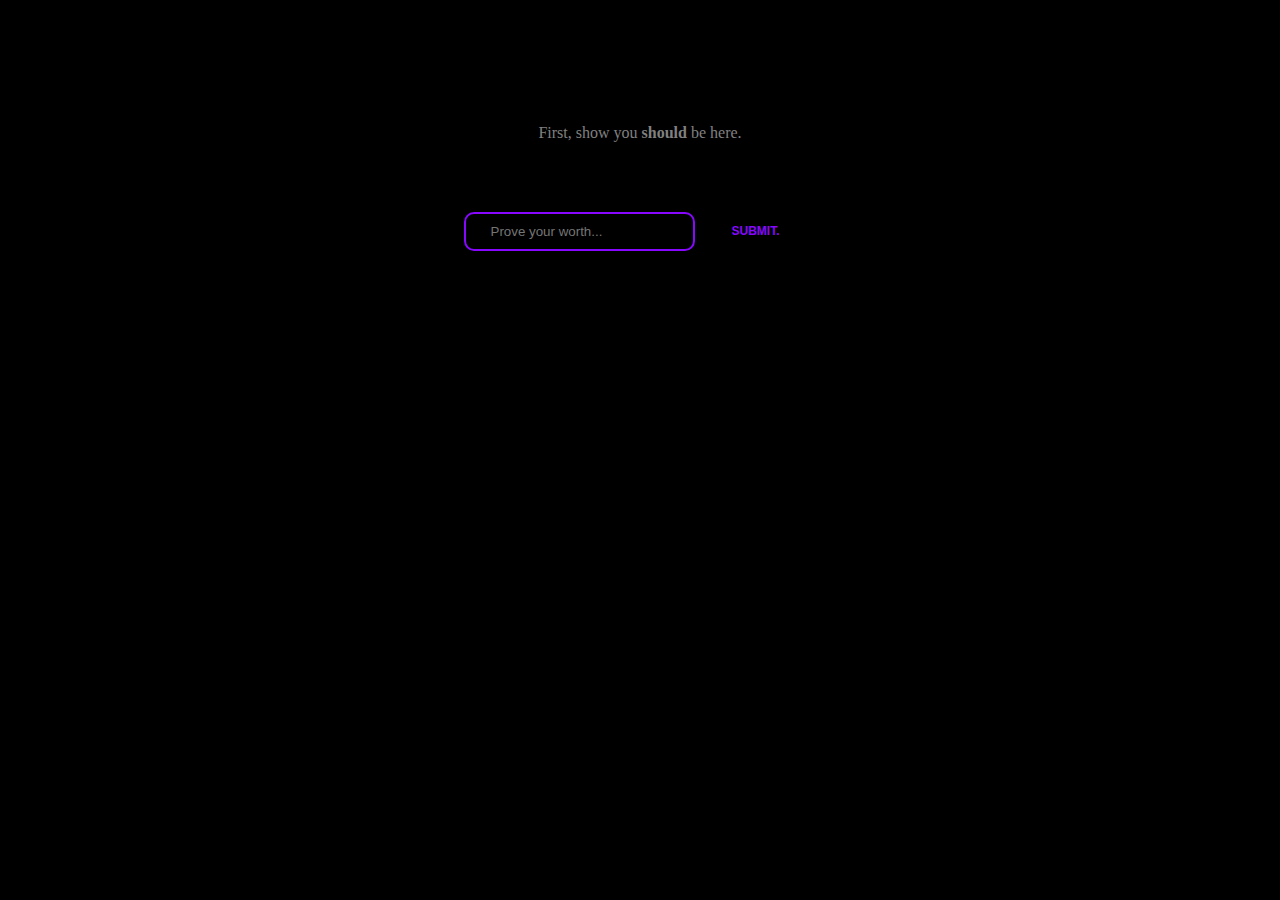
==== index.html @ 51d850c3 "Add main page and grim hand page" ====
<!DOCTYPE html>
<html lang="en">
<head>
    <meta charset="UTF-8">
    <meta name="viewport" content="width=device-width, initial-scale=1.0">
    <title>Gatekeeper</title>
    <link rel="stylesheet" href="style.css">
    <script src="script.js"></script>
</head>
<body>
    <p>First, show you <strong>should</strong> be here.</p>
    <div class="container">
        <input
            placeholder="Prove your worth..."
            class="input"
            name="text"
            type="text"
            id="gate"
            autocomplete="off"
        />
        <button onclick="unlockGate()">
            <span class="box">
                Submit.
            </span>
        </button>
    </div>
</body>
</html>
---- style.css ----
.input {
    color: gray;
    border: 2px solid #8707ff;
    border-radius: 10px;
    padding: 10px 25px;
    background: transparent;
    max-width: 190px;
    height: auto;
  }
  
  .input:active {
    box-shadow: 2px 2px 15px #8707ff inset;
  }
  
  body {
    display: flex;
    flex-direction: column;
    align-items: center;
    justify-content: center;
    background-color: black;
    gap: 50px;
    padding: 100px;
  }

  p {
    color: gray;
  }

  .box {
    width: 70px;
    font-size: 12px;
    height: auto;
    float: left;
    transition: .5s linear;
    position: relative;
    display: block;
    overflow: hidden;
    padding: 15px;
    text-align: center;
    margin: 0 5px;
    background: transparent;
    text-transform: uppercase;
    font-weight: 900;
    border-radius: 8px;
  }
  
  .box:before {
    position: absolute;
    content: '';
    left: 0;
    bottom: 0;
    height: 4px;
    width: 100%;
    border-bottom: 4px solid transparent;
    border-left: 4px solid transparent;
    box-sizing: border-box;
    transform: translateX(100%);
    border-radius: 8px;
  }
  
  .box:after {
    position: absolute;
    content: '';
    top: 0;
    left: 0;
    width: 100%;
    height: 4px;
    border-top: 4px solid transparent;
    border-right: 4px solid transparent;
    box-sizing: border-box;
    transform: translateX(-100%);
    border-radius: 8px;
  }
  
  .box:hover {
    box-shadow: 0 5px 15px rgba(0, 0, 0, 0.5);
    border-radius: 8px;
  }
  
  .box:hover:before {
    border-color: #8707ff;
    height: 100%;
    transform: translateX(0);
    transition: .3s transform linear, .3s height linear .3s;
    border-radius: 8px;
  }
  
  .box:hover:after {
    border-color: #8707ff;
    height: 100%;
    transform: translateX(0);
    transition: .3s transform linear, .3s height linear .5s;
    border-radius: 8px;
  }
  
  button {
    color: #8707ff;
    text-decoration: none;
    cursor: pointer;
    outline: none;
    border: none;
    background: transparent;
  }

  .container {
    display: flex;
    flex-direction: row;
    align-items: center;
    justify-content: center;
  }


  .switch {
    --input-focus: #8707ff;
    --font-color: #323232;
    --font-color-sub: #666;
    --bg-color: #fff;
    --bg-color-alt: #666;
    --main-color: #323232;
    position: relative;
    display: flex;
    flex-direction: column;
    justify-content: center;
    align-items: center;
    gap: 30px;
    width: 50px;
    height: 20px;
  }
  
  .toggle {
    opacity: 0;
    width: 0;
    height: 0;
  }
  
  .slider {
    box-sizing: border-box;
    border-radius: 5px;
    border: 2px solid var(--main-color);
    box-shadow: 4px 4px var(--main-color);
    position: absolute;
    cursor: pointer;
    top: 0;
    left: 0;
    right: 0;
    bottom: 0;
    background-color: var(--bg-colorcolor);
    transition: 0.3s;
  }
  
  .slider:before {
    box-sizing: border-box;
    position: absolute;
    content: "";
    height: 20px;
    width: 20px;
    border: 2px solid var(--main-color);
    border-radius: 5px;
    left: -2px;
    bottom: 2px;
    background-color: var(--bg-color);
    box-shadow: 0 3px 0 var(--main-color);
    transition: 0.3s;
  }
  
  .toggle:checked + .slider {
    background-color: var(--input-focus);
  }
  
  .toggle:checked + .slider:before {
    transform: translateX(30px);
  }

#asciiArt {
    transition: color 2s ease-in-out;
}
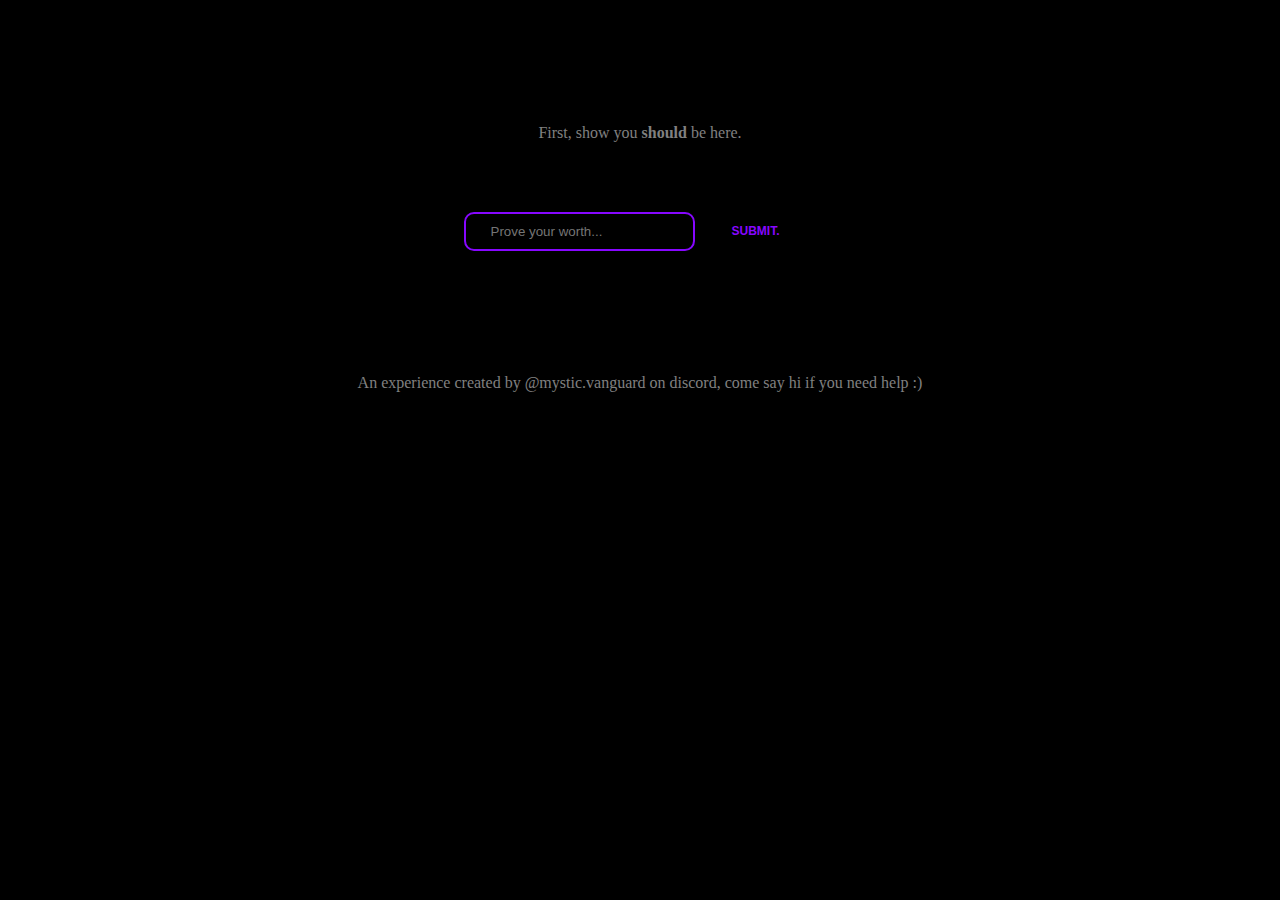
==== commit b8a51614: "Add credit" ====
--- a/index.html
+++ b/index.html
@@ -1,5 +1,6 @@
 <!DOCTYPE html>
 <html lang="en">
+
 <head>
     <meta charset="UTF-8">
     <meta name="viewport" content="width=device-width, initial-scale=1.0">
@@ -7,22 +8,19 @@
     <link rel="stylesheet" href="style.css">
     <script src="script.js"></script>
 </head>
+
 <body>
     <p>First, show you <strong>should</strong> be here.</p>
     <div class="container">
-        <input
-            placeholder="Prove your worth..."
-            class="input"
-            name="text"
-            type="text"
-            id="gate"
-            autocomplete="off"
-        />
-        <button onclick="unlockGate()">
+        <input placeholder="Prove your worth..." class="input" name="text" type="text" id="gate" autocomplete="off" />
+        <button onclick="compareKey(0)">
             <span class="box">
-                Submit.
+                Submit. <!--Death will come-->
             </span>
         </button>
     </div>
+
+    <p><br><br><br>An experience created by @mystic.vanguard on discord, come say hi if you need help :)</p>
 </body>
+
 </html>--- a/style.css
+++ b/style.css
@@ -1,176 +1,304 @@
 .input {
-    color: gray;
-    border: 2px solid #8707ff;
-    border-radius: 10px;
-    padding: 10px 25px;
-    background: transparent;
-    max-width: 190px;
-    height: auto;
-  }
-  
-  .input:active {
-    box-shadow: 2px 2px 15px #8707ff inset;
-  }
-  
-  body {
-    display: flex;
-    flex-direction: column;
-    align-items: center;
-    justify-content: center;
-    background-color: black;
-    gap: 50px;
-    padding: 100px;
-  }
-
-  p {
-    color: gray;
-  }
-
-  .box {
-    width: 70px;
-    font-size: 12px;
-    height: auto;
-    float: left;
-    transition: .5s linear;
-    position: relative;
-    display: block;
-    overflow: hidden;
-    padding: 15px;
-    text-align: center;
-    margin: 0 5px;
-    background: transparent;
-    text-transform: uppercase;
-    font-weight: 900;
-    border-radius: 8px;
-  }
-  
-  .box:before {
-    position: absolute;
-    content: '';
-    left: 0;
-    bottom: 0;
-    height: 4px;
-    width: 100%;
-    border-bottom: 4px solid transparent;
-    border-left: 4px solid transparent;
-    box-sizing: border-box;
-    transform: translateX(100%);
-    border-radius: 8px;
-  }
-  
-  .box:after {
-    position: absolute;
-    content: '';
-    top: 0;
-    left: 0;
-    width: 100%;
-    height: 4px;
-    border-top: 4px solid transparent;
-    border-right: 4px solid transparent;
-    box-sizing: border-box;
-    transform: translateX(-100%);
-    border-radius: 8px;
-  }
-  
-  .box:hover {
-    box-shadow: 0 5px 15px rgba(0, 0, 0, 0.5);
-    border-radius: 8px;
-  }
-  
-  .box:hover:before {
-    border-color: #8707ff;
-    height: 100%;
-    transform: translateX(0);
-    transition: .3s transform linear, .3s height linear .3s;
-    border-radius: 8px;
-  }
-  
-  .box:hover:after {
-    border-color: #8707ff;
-    height: 100%;
-    transform: translateX(0);
-    transition: .3s transform linear, .3s height linear .5s;
-    border-radius: 8px;
-  }
-  
-  button {
-    color: #8707ff;
-    text-decoration: none;
-    cursor: pointer;
-    outline: none;
-    border: none;
-    background: transparent;
-  }
-
-  .container {
-    display: flex;
-    flex-direction: row;
-    align-items: center;
-    justify-content: center;
-  }
-
-
-  .switch {
-    --input-focus: #8707ff;
-    --font-color: #323232;
-    --font-color-sub: #666;
-    --bg-color: #fff;
-    --bg-color-alt: #666;
-    --main-color: #323232;
-    position: relative;
-    display: flex;
-    flex-direction: column;
-    justify-content: center;
-    align-items: center;
-    gap: 30px;
-    width: 50px;
-    height: 20px;
-  }
-  
-  .toggle {
-    opacity: 0;
-    width: 0;
-    height: 0;
-  }
-  
-  .slider {
-    box-sizing: border-box;
-    border-radius: 5px;
-    border: 2px solid var(--main-color);
-    box-shadow: 4px 4px var(--main-color);
-    position: absolute;
-    cursor: pointer;
-    top: 0;
-    left: 0;
-    right: 0;
-    bottom: 0;
-    background-color: var(--bg-colorcolor);
-    transition: 0.3s;
-  }
-  
-  .slider:before {
-    box-sizing: border-box;
-    position: absolute;
-    content: "";
-    height: 20px;
-    width: 20px;
-    border: 2px solid var(--main-color);
-    border-radius: 5px;
-    left: -2px;
-    bottom: 2px;
-    background-color: var(--bg-color);
-    box-shadow: 0 3px 0 var(--main-color);
-    transition: 0.3s;
-  }
-  
-  .toggle:checked + .slider {
-    background-color: var(--input-focus);
-  }
-  
-  .toggle:checked + .slider:before {
-    transform: translateX(30px);
-  }
+  color: gray;
+  border: 2px solid #8707ff;
+  border-radius: 10px;
+  padding: 10px 25px;
+  background: transparent;
+  max-width: 190px;
+  height: auto;
+}
+
+.input:active {
+  box-shadow: 2px 2px 15px #8707ff inset;
+}
+
+body {
+  display: flex;
+  flex-direction: column;
+  align-items: center;
+  justify-content: center;
+  background-color: black;
+  gap: 50px;
+  padding: 100px;
+}
+
+p {
+  color: gray;
+}
+
+.box {
+  width: 70px;
+  font-size: 12px;
+  height: auto;
+  float: left;
+  transition: .5s linear;
+  position: relative;
+  display: block;
+  overflow: hidden;
+  padding: 15px;
+  text-align: center;
+  margin: 0 5px;
+  background: transparent;
+  text-transform: uppercase;
+  font-weight: 900;
+  border-radius: 8px;
+}
+
+.box:before {
+  position: absolute;
+  content: '';
+  left: 0;
+  bottom: 0;
+  height: 4px;
+  width: 100%;
+  border-bottom: 4px solid transparent;
+  border-left: 4px solid transparent;
+  box-sizing: border-box;
+  transform: translateX(100%);
+  border-radius: 8px;
+}
+
+.box:after {
+  position: absolute;
+  content: '';
+  top: 0;
+  left: 0;
+  width: 100%;
+  height: 4px;
+  border-top: 4px solid transparent;
+  border-right: 4px solid transparent;
+  box-sizing: border-box;
+  transform: translateX(-100%);
+  border-radius: 8px;
+}
+
+.box:hover {
+  box-shadow: 0 5px 15px rgba(0, 0, 0, 0.5);
+  border-radius: 8px;
+}
+
+.box:hover:before {
+  border-color: #8707ff;
+  height: 100%;
+  transform: translateX(0);
+  transition: .3s transform linear, .3s height linear .3s;
+  border-radius: 8px;
+}
+
+.box:hover:after {
+  border-color: #8707ff;
+  height: 100%;
+  transform: translateX(0);
+  transition: .3s transform linear, .3s height linear .5s;
+  border-radius: 8px;
+}
+
+button {
+  color: #8707ff;
+  text-decoration: none;
+  cursor: pointer;
+  outline: none;
+  border: none;
+  background: transparent;
+}
+
+.container {
+  display: flex;
+  flex-direction: row;
+  align-items: center;
+  justify-content: center;
+}
+
+
+.switch {
+  --input-focus: #8707ff;
+  --font-color: #323232;
+  --font-color-sub: #666;
+  --bg-color: #fff;
+  --bg-color-alt: #666;
+  --main-color: #323232;
+  position: relative;
+  display: flex;
+  flex-direction: column;
+  justify-content: center;
+  align-items: center;
+  gap: 30px;
+  width: 50px;
+  height: 20px;
+}
+
+.toggle {
+  opacity: 0;
+  width: 0;
+  height: 0;
+}
+
+.slider {
+  box-sizing: border-box;
+  border-radius: 5px;
+  border: 2px solid var(--main-color);
+  box-shadow: 4px 4px var(--main-color);
+  position: absolute;
+  cursor: pointer;
+  top: 0;
+  left: 0;
+  right: 0;
+  bottom: 0;
+  background-color: var(--bg-colorcolor);
+  transition: 0.3s;
+}
+
+.slider:before {
+  box-sizing: border-box;
+  position: absolute;
+  content: "";
+  height: 20px;
+  width: 20px;
+  border: 2px solid var(--main-color);
+  border-radius: 5px;
+  left: -2px;
+  bottom: 2px;
+  background-color: var(--bg-color);
+  box-shadow: 0 3px 0 var(--main-color);
+  transition: 0.3s;
+}
+
+.toggle:checked+.slider {
+  background-color: var(--input-focus);
+}
+
+.toggle:checked+.slider:before {
+  transform: translateX(30px);
+}
 
 #asciiArt {
-    transition: color 2s ease-in-out;
+  transition: color 2s ease-in-out;
+}
+
+/* From Uiverse.io by Praashoo7 */
+.form {
+  display: flex;
+  flex-direction: column;
+  gap: 10px;
+  padding-left: 2em;
+  padding-right: 2em;
+  padding-bottom: 0.4em;
+  background-color: #171717;
+  border-radius: 25px;
+  transition: .4s ease-in-out;
+}
+
+.form:hover {
+  transform: scale(1.05);
+  border: 1px solid black;
+}
+
+#heading {
+  text-align: center;
+  margin: 2em;
+  color: rgb(255, 255, 255);
+  font-size: 1.2em;
+}
+
+.field {
+  display: flex;
+  align-items: center;
+  justify-content: center;
+  gap: 0.5em;
+  border-radius: 25px;
+  padding: 0.6em;
+  border: none;
+  outline: none;
+  color: white;
+  background-color: #171717;
+  box-shadow: inset 2px 5px 10px rgb(5, 5, 5);
+}
+
+.input-icon {
+  height: 1.3em;
+  width: 1.3em;
+  fill: white;
+}
+
+.input-field {
+  background: none;
+  border: none;
+  outline: none;
+  width: 100%;
+  color: #d3d3d3;
+}
+
+.form .btn {
+  display: flex;
+  justify-content: center;
+  flex-direction: row;
+  margin-top: 2.5em;
+}
+
+.button1 {
+  padding: 0.5em;
+  padding-left: 1.1em;
+  padding-right: 1.1em;
+  border-radius: 5px;
+  margin-right: 0.5em;
+  border: none;
+  outline: none;
+  transition: .4s ease-in-out;
+  background-color: #252525;
+  color: white;
+}
+
+.button1:hover {
+  background-color: black;
+  color: white;
+}
+
+.button2 {
+  padding: 0.5em;
+  padding-left: 2.3em;
+  padding-right: 2.3em;
+  border-radius: 5px;
+  border: none;
+  outline: none;
+  transition: .4s ease-in-out;
+  background-color: #252525;
+  color: white;
+}
+
+.button2:hover {
+  background-color: black;
+  color: white;
+}
+
+.button3 {
+  margin-bottom: 3em;
+  padding: 0.5em;
+  border-radius: 5px;
+  border: none;
+  outline: none;
+  transition: .4s ease-in-out;
+  background-color: #252525;
+  color: white;
+}
+
+.button3:hover {
+  background-color: red;
+  color: white;
+}
+
+.riddle {
+  color: #3a4a5a;
+}
+
+.unreviewed {
+  color: #5a3a3a;
+}
+
+a {
+  color: #8707ff;
+  text-decoration: none;
+}
+
+a:hover {
+  text-decoration: underline;
 }